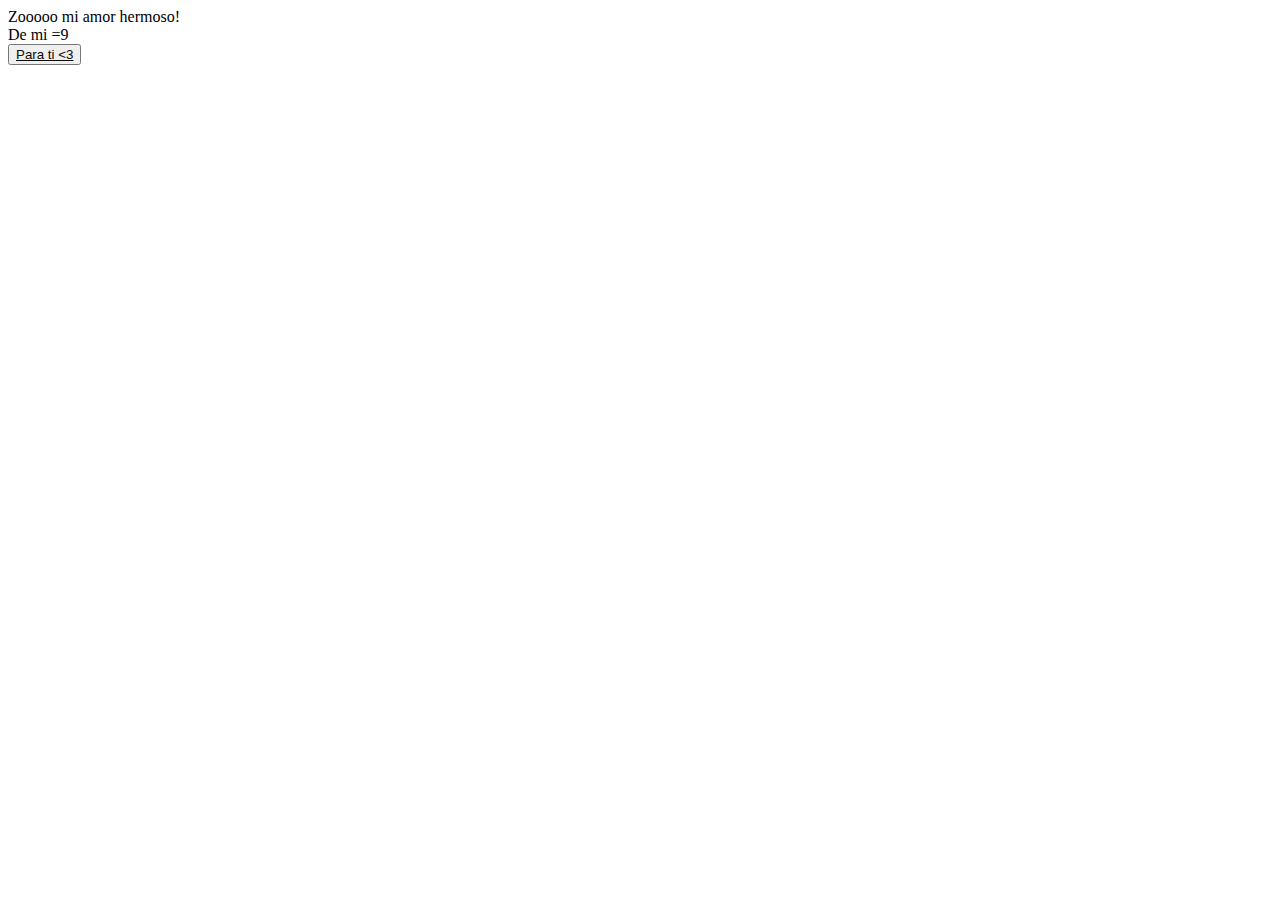
==== index.html @ 665dd427 "Add files via upload" ====
<!DOCTYPE html>
<html lang="es">

<head>
    <meta charset="UTF-8">
    <meta http-equiv="X-UA-Compatible" content="IE=edge">
    <meta name="viewport" content="width=device-width, initial-scale=1.0">
    <link rel="stylesheet" href="css/style.css">
    <link rel="icon" href="img/flowers.png" type="image/x-icon">
    <title>☀️Para mi Sol☀️</title>
</head>

<body>
    <div class="greetings">
        <span>Zooooo</span>
        <span>mi</span>
        <span>amor</span>
        <span>hermoso!</span>
        <span></span>
    </div>
    <div class="description">
        <span>De mi =9</span>
    </div>
    <div class="button">
        <button class="botones">
            <a href="MiFlorAmarilla.html" style="color: #0a0a0a;">Para ti <3</a>
        </button>
    </div>

</body>

</html>
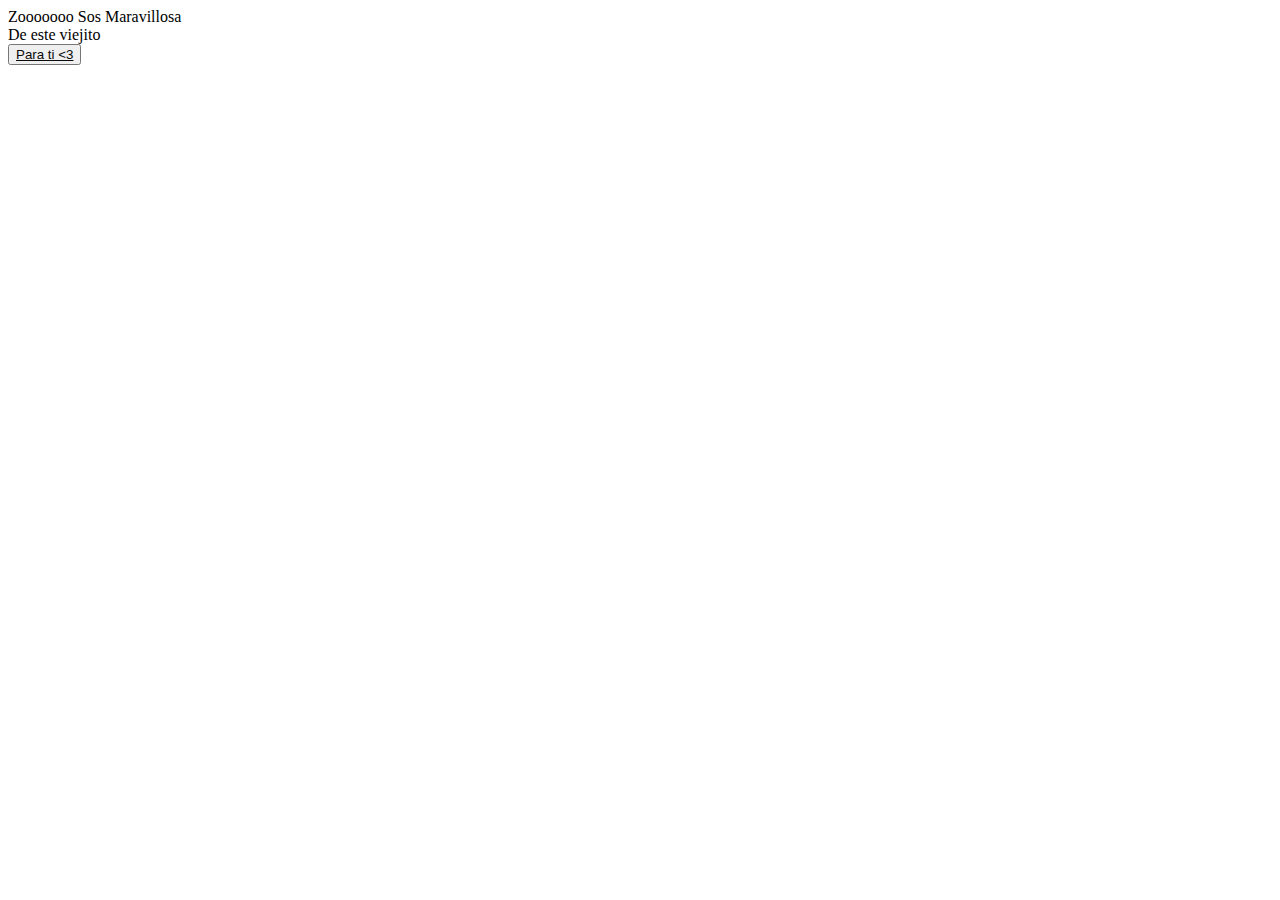
==== commit d00b0db0: "Update index.html" ====
--- a/index.html
+++ b/index.html
@@ -12,14 +12,14 @@
 
 <body>
     <div class="greetings">
-        <span>Zooooo</span>
-        <span>mi</span>
-        <span>amor</span>
-        <span>hermoso!</span>
+        <span></span>
+        <span>Zooooooo</span>
+        <span>Sos</span>
+        <span>Maravillosa</span>
         <span></span>
     </div>
     <div class="description">
-        <span>De mi =9</span>
+        <span>De este viejito</span>
     </div>
     <div class="button">
         <button class="botones">
